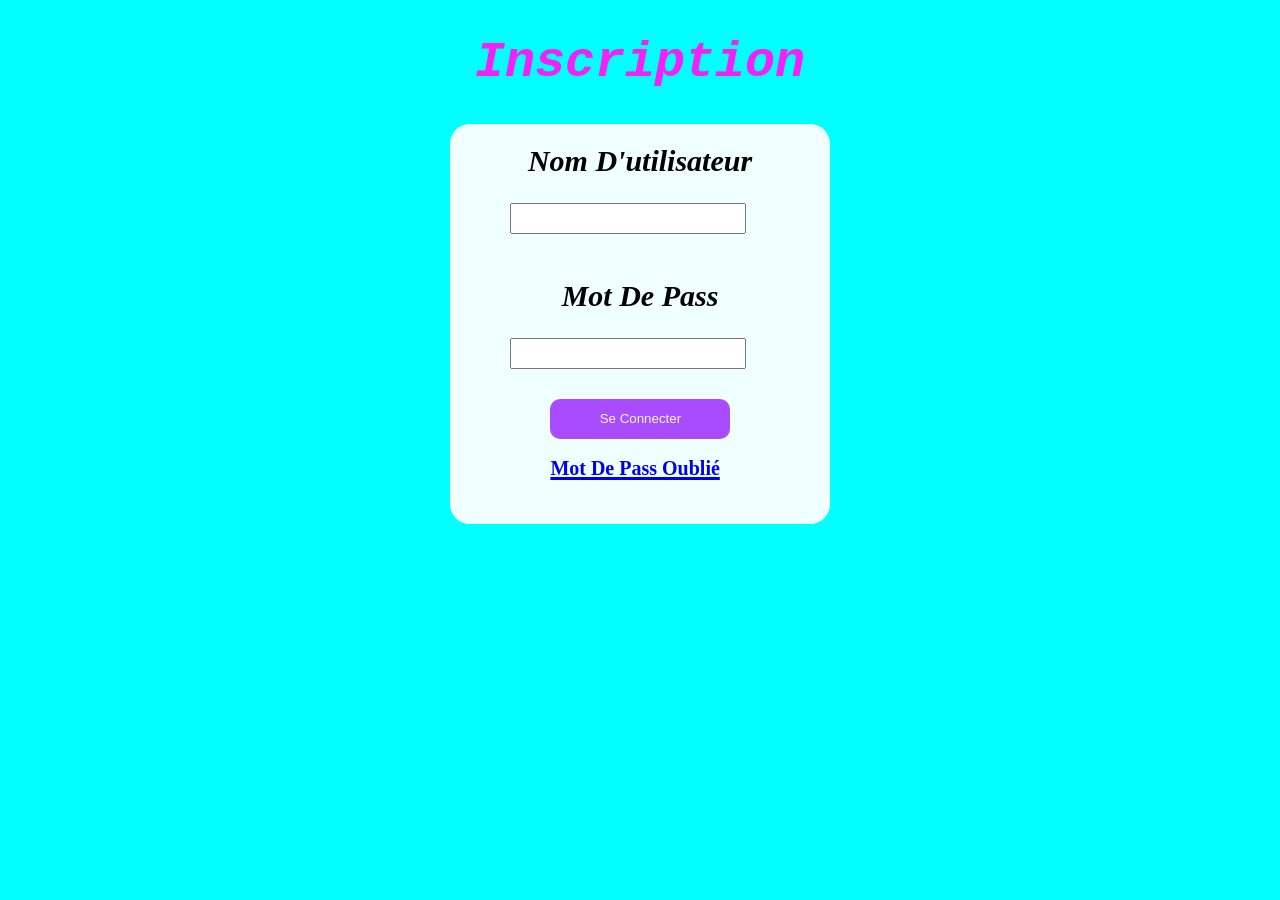
==== inscription.html @ dd2e2f2d "Add files via upload" ====
<!DOCTYPE html>
<html lang="en">
<head>
    <meta charset="UTF-8">
    <meta name="viewport" content="width=device-width, initial-scale=1.0">
    <title>Document</title>
    <link rel="stylesheet" href="inscription.css">
</head>
<body>
    <h1>Inscription</h1>
    <form action="#">
        <h2>Nom D'utilisateur</h2>
        <input type="text">
        <h2>Mot De Pass</h2>
        <input type="text"><br>
        <input type="button" value="Se Connecter" class="button"><br><br>
        <a href="mot de pass ">Mot De Pass Oublié</a>
    </form>
</body>
</html>
---- inscription.css ----
body{
    background-color: aqua;
}
form{
    background-color:azure;
    height: 400px;
    width: 30%;
    margin-left: 35%;
    border-radius: 20px;
}
h1{
    font-size: 50px;
    font-weight: bolder;
    font-family: 'Courier New';
    font-style: oblique;
    text-align: center;
    color: #f520f5;
}
h2{
    font-size: 30px;
    font-weight: bold;
    font-style: italic;
    text-align: center;
    padding-top: 20px;
}
input{
    margin-left: 60px;
    height: 25px;
    width: 60%;
}
.button{
    background-color: #a94cff;
    color: aliceblue;
    margin-left: 100px;
    margin-top: 30px;
    height: 40px;
    width: 180px;
    border: none;
    border-radius: 10px;
}
a{
    text-decoration: none;
    padding-left: 100px;
    font-size: 20px;
    font-weight: bold;
    text-decoration: underline;
    text-decoration-thickness: 3px;
    margin-top: 20px;
}
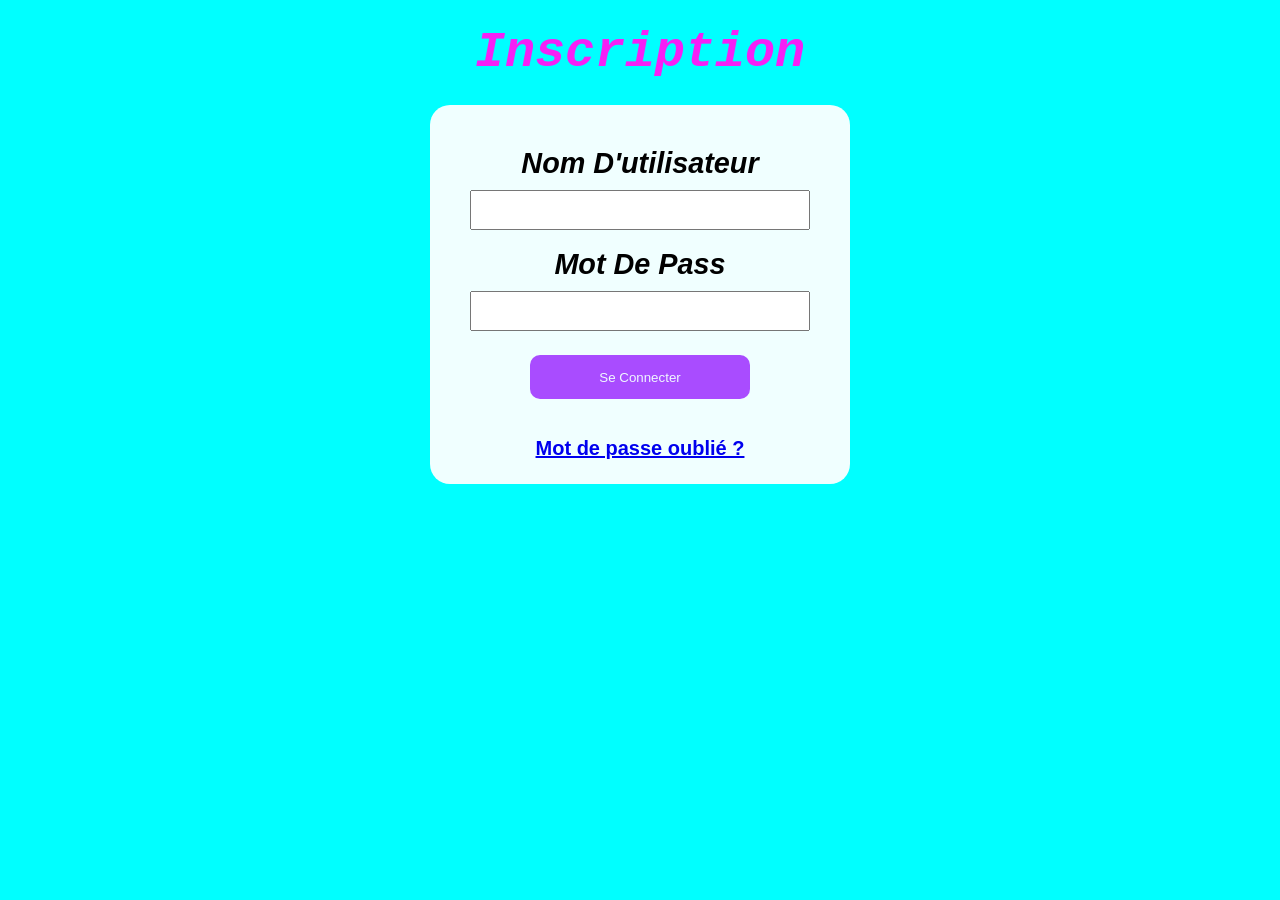
==== commit d48586e4: "Add files via upload" ====
--- a/inscription.html
+++ b/inscription.html
@@ -14,7 +14,7 @@
         <h2>Mot De Pass</h2>
         <input type="text"><br>
         <input type="button" value="Se Connecter" class="button"><br><br>
-        <a href="mot de pass ">Mot De Pass Oublié</a>
+        <a href="mailto:ghardaouiyoussef@gmail.com?subject=Mot%20de%20passe%20oubli%C3%A9">Mot de passe oublié ?</a>
     </form>
 </body>
 </html>
--- a/inscription.css
+++ b/inscription.css
@@ -1,49 +1,72 @@
-body{
+* {
+    box-sizing: border-box;
+}
+
+body {
+    min-width: 320px;
+    min-height: 100vh;
+    margin: 0;
+    padding: 24px 16px;
     background-color: aqua;
+    font-family: Arial, Helvetica, sans-serif;
 }
-form{
-    background-color:azure;
-    height: 400px;
-    width: 30%;
-    margin-left: 35%;
+
+h1 {
+    margin: 0 0 24px;
+    color: #f520f5;
+    text-align: center;
+    font-family: "Courier New", monospace;
+    font-size: clamp(2.2rem, 7vw, 3.125rem);
+    font-style: oblique;
+    font-weight: bolder;
+}
+
+form {
+    width: min(100%, 420px);
+    margin: 0 auto;
+    padding: 24px clamp(18px, 6vw, 40px);
     border-radius: 20px;
+    background-color: azure;
+    text-align: center;
 }
-h1{
-    font-size: 50px;
-    font-weight: bolder;
-    font-family: 'Courier New';
-    font-style: oblique;
-    text-align: center;
-    color: #f520f5;
+
+h2 {
+    margin: 0;
+    padding-top: 18px;
+    font-size: clamp(1.25rem, 4vw, 1.8rem);
+    font-style: italic;
 }
-h2{
-    font-size: 30px;
-    font-weight: bold;
-    font-style: italic;
-    text-align: center;
-    padding-top: 20px;
+
+input[type="text"],
+input[type="password"] {
+    width: 100%;
+    min-height: 40px;
+    margin-top: 10px;
+    padding: 8px;
 }
-input{
-    margin-left: 60px;
-    height: 25px;
-    width: 60%;
-}
-.button{
+
+.button {
+    width: min(100%, 220px);
+    min-height: 44px;
+    margin-top: 24px;
+    border: 0;
+    border-radius: 10px;
     background-color: #a94cff;
     color: aliceblue;
-    margin-left: 100px;
-    margin-top: 30px;
-    height: 40px;
-    width: 180px;
-    border: none;
-    border-radius: 10px;
+    cursor: pointer;
 }
-a{
-    text-decoration: none;
-    padding-left: 100px;
-    font-size: 20px;
+
+.button:hover,
+.button:focus-visible {
+    background-color: #8735d6;
+}
+
+form a {
+    display: inline-block;
+    margin-top: 20px;
+    font-size: clamp(1rem, 3.5vw, 1.25rem);
     font-weight: bold;
     text-decoration: underline;
-    text-decoration-thickness: 3px;
-    margin-top: 20px;
-}+    text-decoration-thickness: 2px;
+    overflow-wrap: anywhere;
+}
